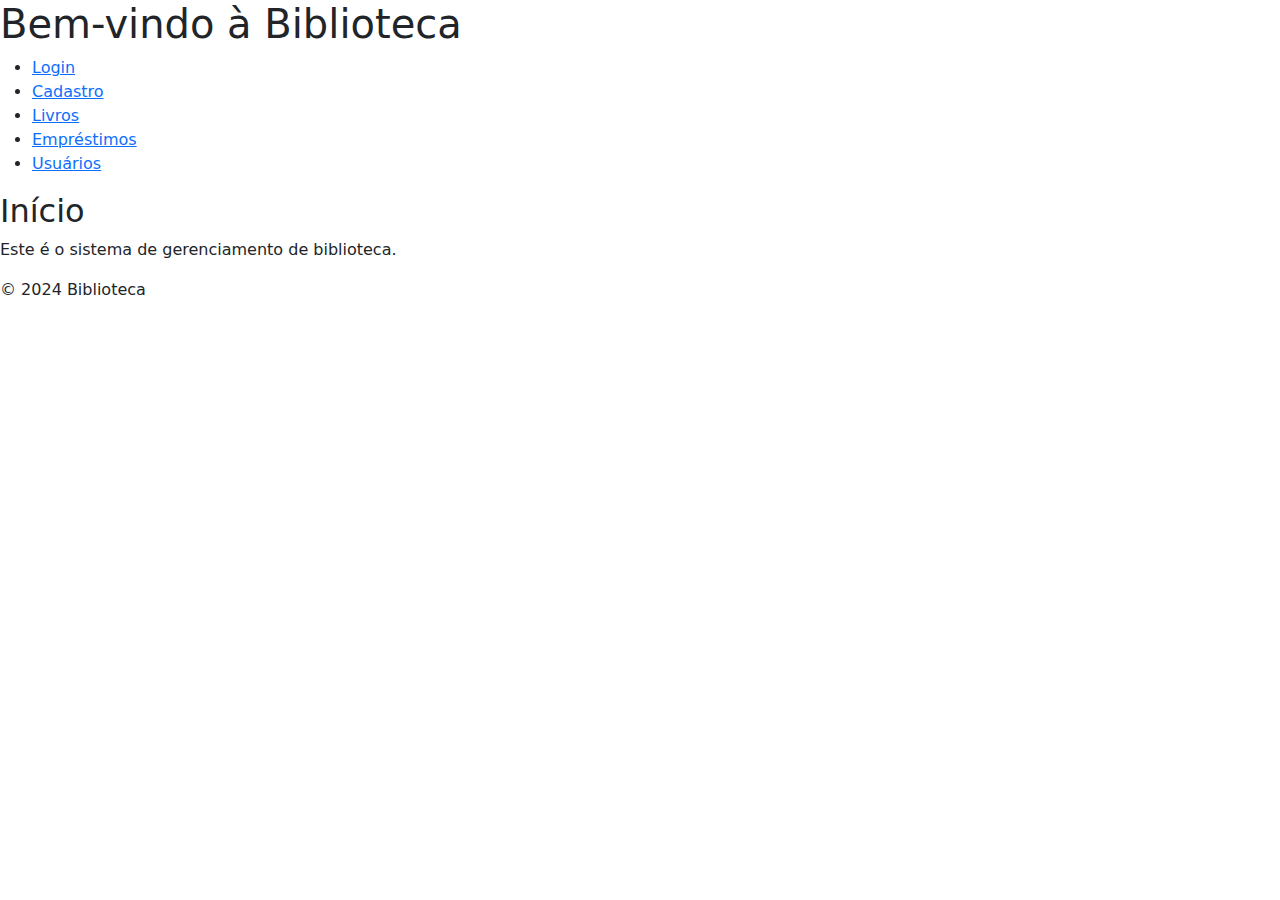
==== biblioteca/target/classes/templates/index.html @ dfc35d9e "chore: Update Maven dependencies and add Spring Boot starter data JPA, Thymeleaf, and security" ====
<!DOCTYPE html>
<html lang="pt-br">
  <head>
    <meta charset="UTF-8" />
    <title>Biblioteca</title>
    <meta name="viewport" content="width=device-width, initial-scale=1.0" />
    <link rel="stylesheet" href="https://fonts.googleapis.com/css?family=Roboto:300,400,500,700&display=swap" />
    <link href="https://cdn.jsdelivr.net/npm/bootstrap@5.3.3/dist/css/bootstrap.min.css" rel="stylesheet" integrity="sha384-QWTKZyjpPEjISv5WaRU9OFeRpok6YctnYmDr5pNlyT2bRjXh0JMhjY6hW+ALEwIH" crossorigin="anonymous">

    <link rel="stylesheet" href="/css/styles.css" />  
  </head>
  <body>
    <header>
      <h1>Bem-vindo à Biblioteca</h1>
      <nav>
        <ul>
          <li><a href="/login">Login</a></li>
          <li><a href="/cadastro">Cadastro</a></li>
          <li><a href="/livros">Livros</a></li>
          <li><a href="/emprestimos">Empréstimos</a></li>
          <li><a href="/usuarios">Usuários</a></li>
        </ul>
      </nav>
    </header>
    <main>
      <h2>Início</h2>
      <p>Este é o sistema de gerenciamento de biblioteca.</p>
    </main>
    <footer>
      <p>&copy; 2024 Biblioteca</p>
    </footer>
  <script src="https://cdn.jsdelivr.net/npm/bootstrap@5.3.3/dist/js/bootstrap.bundle.min.js" integrity="sha384-YvpcrYf0tY3lHB60NNkmXc5s9fDVZLESaAA55NDzOxhy9GkcIdslK1eN7N6jIeHz" crossorigin="anonymous"></script>    
  </body>
</html>
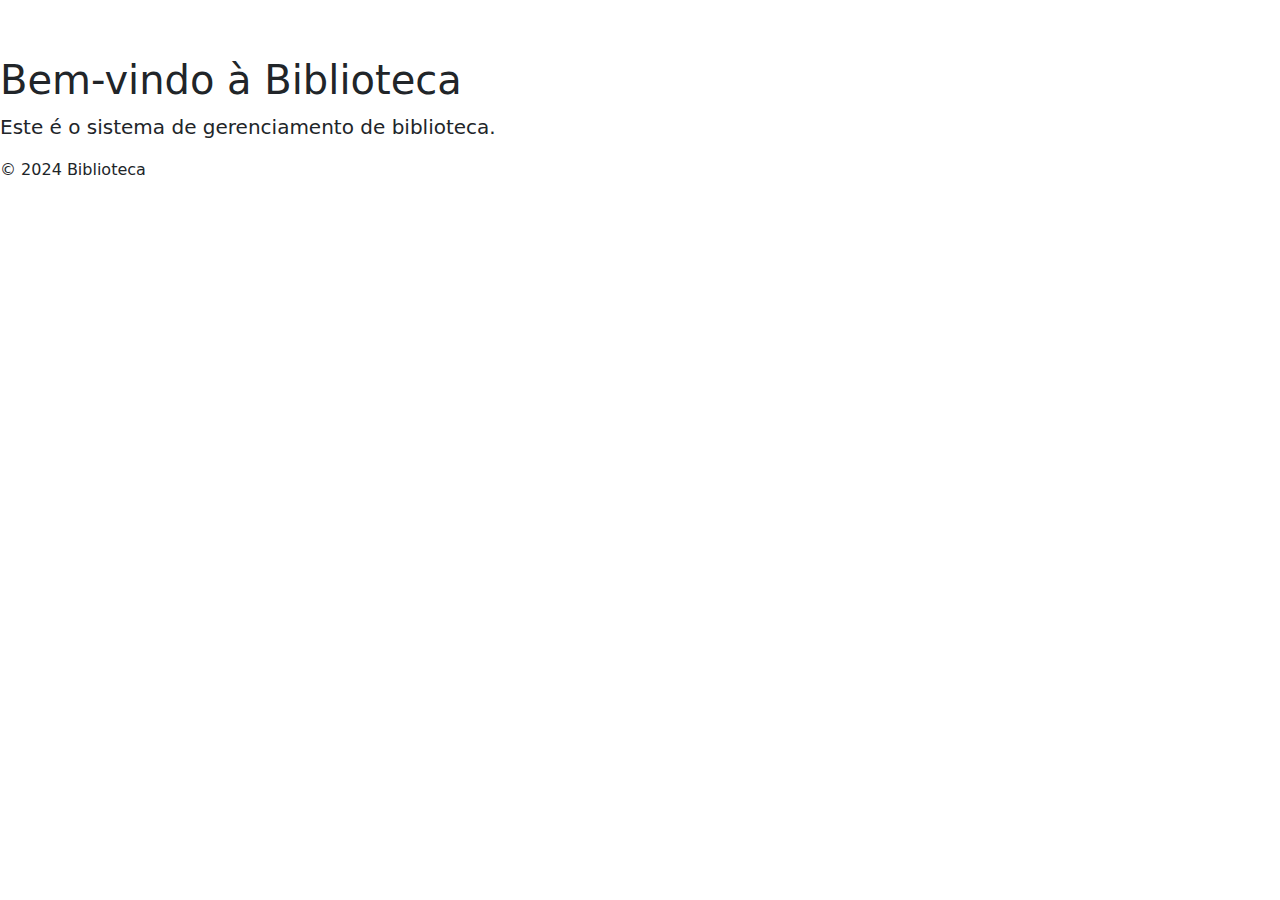
==== commit cca24cfb: "chore: Update application.properties and styles.css" ====
--- a/biblioteca/target/classes/templates/index.html
+++ b/biblioteca/target/classes/templates/index.html
@@ -1,34 +1,46 @@
 <!DOCTYPE html>
 <html lang="pt-br">
-  <head>
+<head>
     <meta charset="UTF-8" />
     <title>Biblioteca</title>
     <meta name="viewport" content="width=device-width, initial-scale=1.0" />
     <link rel="stylesheet" href="https://fonts.googleapis.com/css?family=Roboto:300,400,500,700&display=swap" />
     <link href="https://cdn.jsdelivr.net/npm/bootstrap@5.3.3/dist/css/bootstrap.min.css" rel="stylesheet" integrity="sha384-QWTKZyjpPEjISv5WaRU9OFeRpok6YctnYmDr5pNlyT2bRjXh0JMhjY6hW+ALEwIH" crossorigin="anonymous">
-
     <link rel="stylesheet" href="/css/styles.css" />  
-  </head>
-  <body>
+</head>
+<body>
     <header>
-      <h1>Bem-vindo à Biblioteca</h1>
-      <nav>
-        <ul>
-          <li><a href="/login">Login</a></li>
-          <li><a href="/cadastro">Cadastro</a></li>
-          <li><a href="/livros">Livros</a></li>
-          <li><a href="/emprestimos">Empréstimos</a></li>
-          <li><a href="/usuarios">Usuários</a></li>
-        </ul>
-      </nav>
+        <nav class="navbar navbar-expand-lg navbar-dark">
+            <div class="container-fluid">
+                <div class="collapse navbar-collapse" id="navbarNav">
+                    <ul class="navbar-nav mx-auto">
+                        <li class="nav-item">
+                            <a class="nav-link" href="/login">Login</a>
+                        </li>
+                        <li class="nav-item">
+                            <a class="nav-link" href="/cadastro">Cadastro</a>
+                        </li>
+                        <li class="nav-item">
+                            <a class="nav-link" href="/livros">Livros</a>
+                        </li>
+                        <li class="nav-item">
+                            <a class="nav-link" href="/emprestimos">Empréstimos</a>
+                        </li>
+                        <li class="nav-item">
+                            <a class="nav-link" href="/usuarios">Usuários</a>
+                        </li>
+                    </ul>
+                </div>
+            </div>
+        </nav>
     </header>
     <main>
-      <h2>Início</h2>
-      <p>Este é o sistema de gerenciamento de biblioteca.</p>
+        <h1>Bem-vindo à Biblioteca</h1>
+        <p class="lead">Este é o sistema de gerenciamento de biblioteca.</p>
     </main>
     <footer>
-      <p>&copy; 2024 Biblioteca</p>
+        <p>&copy; 2024 Biblioteca</p>
     </footer>
-  <script src="https://cdn.jsdelivr.net/npm/bootstrap@5.3.3/dist/js/bootstrap.bundle.min.js" integrity="sha384-YvpcrYf0tY3lHB60NNkmXc5s9fDVZLESaAA55NDzOxhy9GkcIdslK1eN7N6jIeHz" crossorigin="anonymous"></script>    
-  </body>
+    <script src="https://cdn.jsdelivr.net/npm/bootstrap@5.3.3/dist/js/bootstrap.bundle.min.js" integrity="sha384-YvpcrYf0tY3lHB60NNkmXc5s9fDVZLESaAA55NDzOxhy9GkcIdslK1eN7N6jIeHz" crossorigin="anonymous"></script>    
+</body>
 </html>
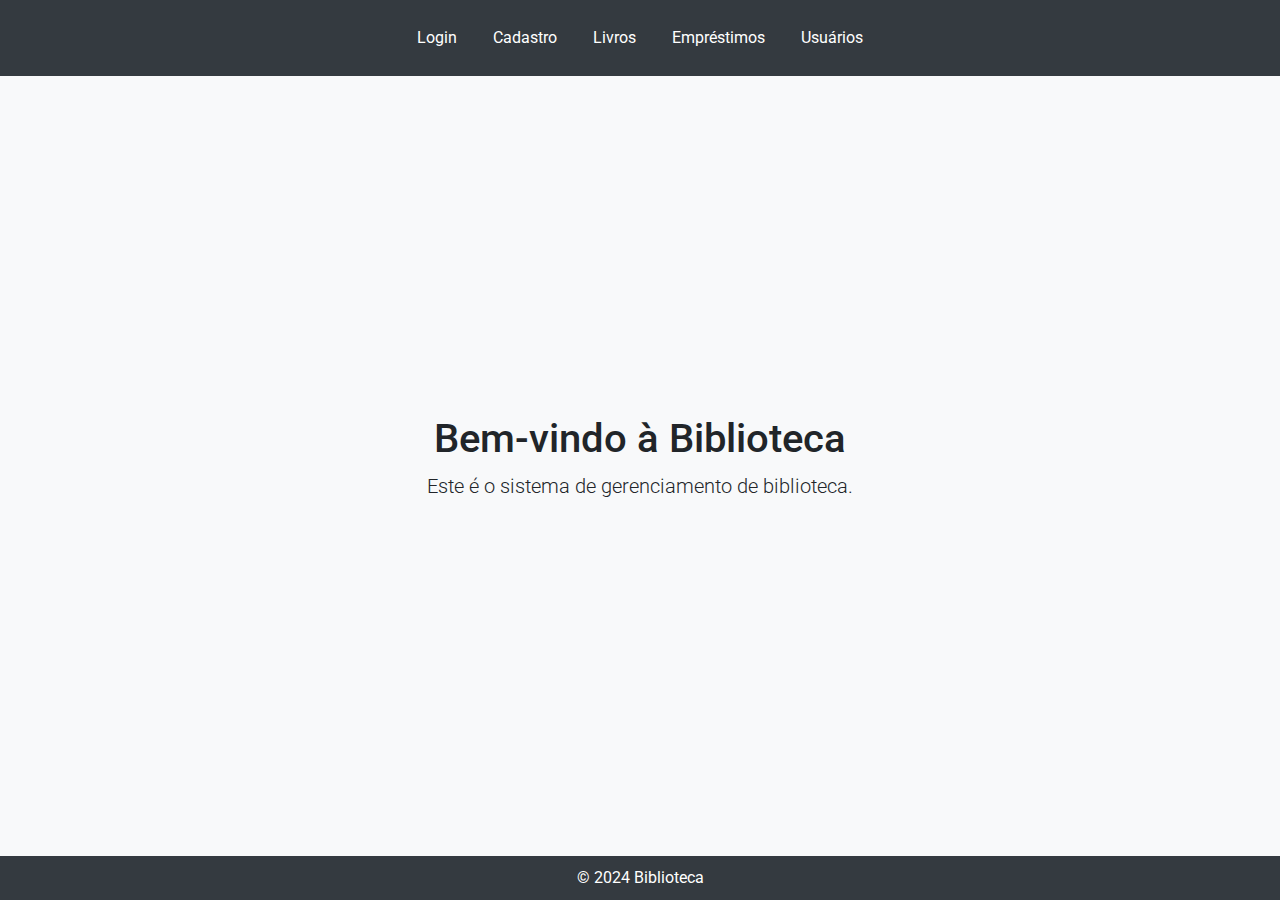
==== commit f0e44022: "refactor: Move entities" ====
--- a/biblioteca/target/classes/templates/index.html
+++ b/biblioteca/target/classes/templates/index.html
@@ -1,46 +1,58 @@
 <!DOCTYPE html>
 <html lang="pt-br">
-<head>
+  <head>
     <meta charset="UTF-8" />
     <title>Biblioteca</title>
     <meta name="viewport" content="width=device-width, initial-scale=1.0" />
-    <link rel="stylesheet" href="https://fonts.googleapis.com/css?family=Roboto:300,400,500,700&display=swap" />
-    <link href="https://cdn.jsdelivr.net/npm/bootstrap@5.3.3/dist/css/bootstrap.min.css" rel="stylesheet" integrity="sha384-QWTKZyjpPEjISv5WaRU9OFeRpok6YctnYmDr5pNlyT2bRjXh0JMhjY6hW+ALEwIH" crossorigin="anonymous">
-    <link rel="stylesheet" href="/css/styles.css" />  
-</head>
-<body>
+    <link
+      rel="stylesheet"
+      href="https://fonts.googleapis.com/css?family=Roboto:300,400,500,700&display=swap"
+    />
+    <link
+      href="https://cdn.jsdelivr.net/npm/bootstrap@5.3.3/dist/css/bootstrap.min.css"
+      rel="stylesheet"
+      integrity="sha384-QWTKZyjpPEjISv5WaRU9OFeRpok6YctnYmDr5pNlyT2bRjXh0JMhjY6hW+ALEwIH"
+      crossorigin="anonymous"
+    />
+    <link rel="stylesheet" href="../static/css/styles.css" />
+  </head>
+  <body>
     <header>
-        <nav class="navbar navbar-expand-lg navbar-dark">
-            <div class="container-fluid">
-                <div class="collapse navbar-collapse" id="navbarNav">
-                    <ul class="navbar-nav mx-auto">
-                        <li class="nav-item">
-                            <a class="nav-link" href="/login">Login</a>
-                        </li>
-                        <li class="nav-item">
-                            <a class="nav-link" href="/cadastro">Cadastro</a>
-                        </li>
-                        <li class="nav-item">
-                            <a class="nav-link" href="/livros">Livros</a>
-                        </li>
-                        <li class="nav-item">
-                            <a class="nav-link" href="/emprestimos">Empréstimos</a>
-                        </li>
-                        <li class="nav-item">
-                            <a class="nav-link" href="/usuarios">Usuários</a>
-                        </li>
-                    </ul>
-                </div>
-            </div>
-        </nav>
+      <nav class="navbar navbar-expand-lg navbar-dark">
+        <div class="container-fluid">
+          <div class="collapse navbar-collapse" id="navbarNav">
+            <ul class="navbar-nav mx-auto">
+              <li class="nav-item">
+                <a class="nav-link" href="/login">Login</a>
+              </li>
+              <li class="nav-item">
+                <a class="nav-link" href="/cadastro">Cadastro</a>
+              </li>
+              <li class="nav-item">
+                <a class="nav-link" href="/livros">Livros</a>
+              </li>
+              <li class="nav-item">
+                <a class="nav-link" href="/emprestimos">Empréstimos</a>
+              </li>
+              <li class="nav-item">
+                <a class="nav-link" href="/usuarios">Usuários</a>
+              </li>
+            </ul>
+          </div>
+        </div>
+      </nav>
     </header>
     <main>
-        <h1>Bem-vindo à Biblioteca</h1>
-        <p class="lead">Este é o sistema de gerenciamento de biblioteca.</p>
+      <h1>Bem-vindo à Biblioteca</h1>
+      <p class="lead">Este é o sistema de gerenciamento de biblioteca.</p>
     </main>
     <footer>
-        <p>&copy; 2024 Biblioteca</p>
+      <p>&copy; 2024 Biblioteca</p>
     </footer>
-    <script src="https://cdn.jsdelivr.net/npm/bootstrap@5.3.3/dist/js/bootstrap.bundle.min.js" integrity="sha384-YvpcrYf0tY3lHB60NNkmXc5s9fDVZLESaAA55NDzOxhy9GkcIdslK1eN7N6jIeHz" crossorigin="anonymous"></script>    
-</body>
+    <script
+      src="https://cdn.jsdelivr.net/npm/bootstrap@5.3.3/dist/js/bootstrap.bundle.min.js"
+      integrity="sha384-YvpcrYf0tY3lHB60NNkmXc5s9fDVZLESaAA55NDzOxhy9GkcIdslK1eN7N6jIeHz"
+      crossorigin="anonymous"
+    ></script>
+  </body>
 </html>
--- a/biblioteca/target/classes/static/css/styles.css
+++ b/biblioteca/target/classes/static/css/styles.css
@@ -0,0 +1,80 @@
+:root {
+    --font-family: 'Roboto', sans-serif;
+    --background-color: #f8f9fa;
+    --navbar-bg-color: #343a40;
+    --navbar-text-color: #ffffff;
+    --navbar-hover-color: #adb5bd;
+    --transition-duration: 0.3s;
+}
+
+body {
+    font-family: var(--font-family);
+    background-color: var(--background-color);
+    margin: 0;
+    padding: 0;
+    display: flex;
+    flex-direction: column;
+    min-height: 100vh;
+}
+
+header {
+    background-color: var(--navbar-bg-color);
+    padding: 10px 0;
+}
+
+header .nav-link {
+    color: var(--navbar-text-color);
+    transition: transform var(--transition-duration) ease, color var(--transition-duration) ease;
+}
+
+header .nav-link:hover {
+    color: var(--navbar-hover-color);
+    transform: scale(1.05);
+}
+
+main {
+    flex: 1;
+    padding-top: 40px;
+    padding-bottom: 40px;
+    display: flex;
+    flex-direction: column;
+    justify-content: center;
+    align-items: center;
+    text-align: center;
+}
+
+footer {
+    background-color: var(--navbar-bg-color);
+    color: var(--navbar-text-color);
+    padding: 10px 0;
+    text-align: center;
+}
+
+footer p {
+    margin: 0;
+}
+
+.navbar-nav {
+    justify-content: center;
+}
+
+.nav-item {
+    margin: 0 10px;
+}
+
+.text-center {
+    text-align: center;
+}
+
+.mt-5 {
+    margin-top: 3rem;
+}
+
+.mb-4 {
+    margin-bottom: 1.5rem;
+}
+
+.lead {
+    font-size: 1.25rem;
+    font-weight: 300;
+}
